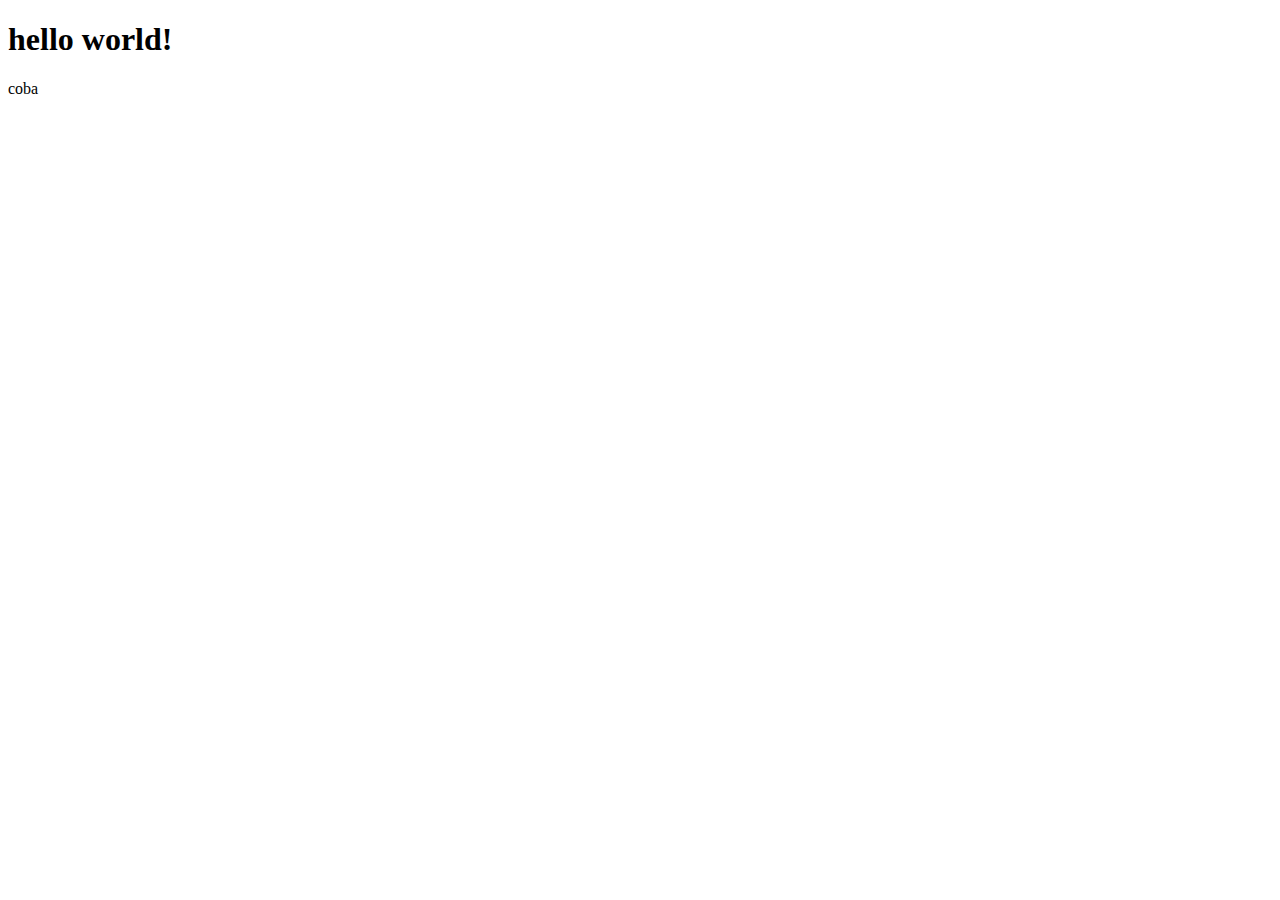
==== test.html @ 11185c2b "nyoba" ====
<!DOCTYPE html>
<html lang="en">
  <head>
    <meta charset="UTF-8" />
    <meta name="viewport" content="width=device-width, initial-scale=1.0" />
    <title>Document</title>
  </head>
  <body>
    <h1>hello world!</h1>
    <p>coba</p>
  </body>
</html>
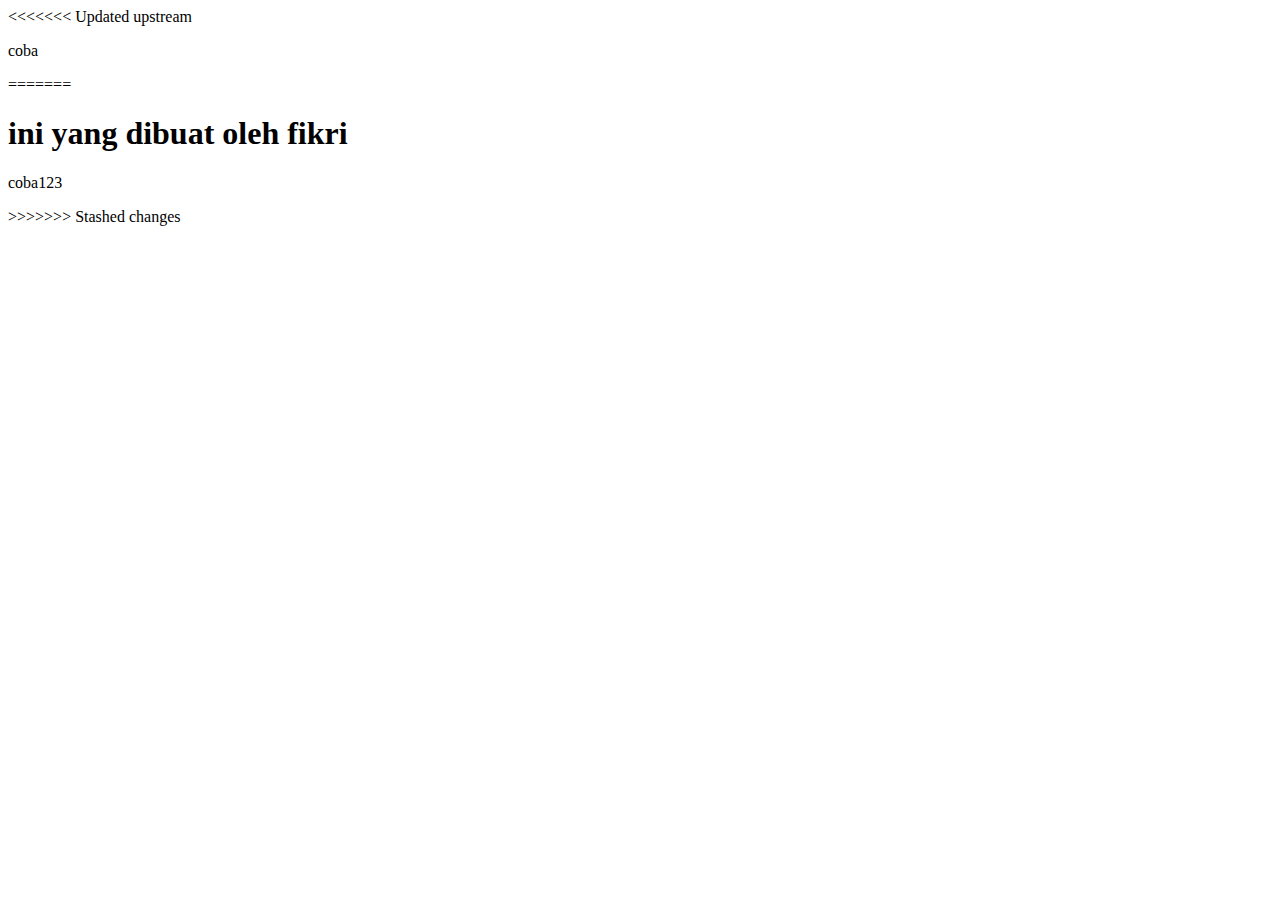
==== commit 75b94504: "update" ====
--- a/test.html
+++ b/test.html
@@ -6,7 +6,11 @@
     <title>Document</title>
   </head>
   <body>
-    <h1>hello world!</h1>
+<<<<<<< Updated upstream
     <p>coba</p>
+=======
+    <h1>ini yang dibuat oleh fikri</h1>
+    <p>coba123</p>
+>>>>>>> Stashed changes
   </body>
 </html>
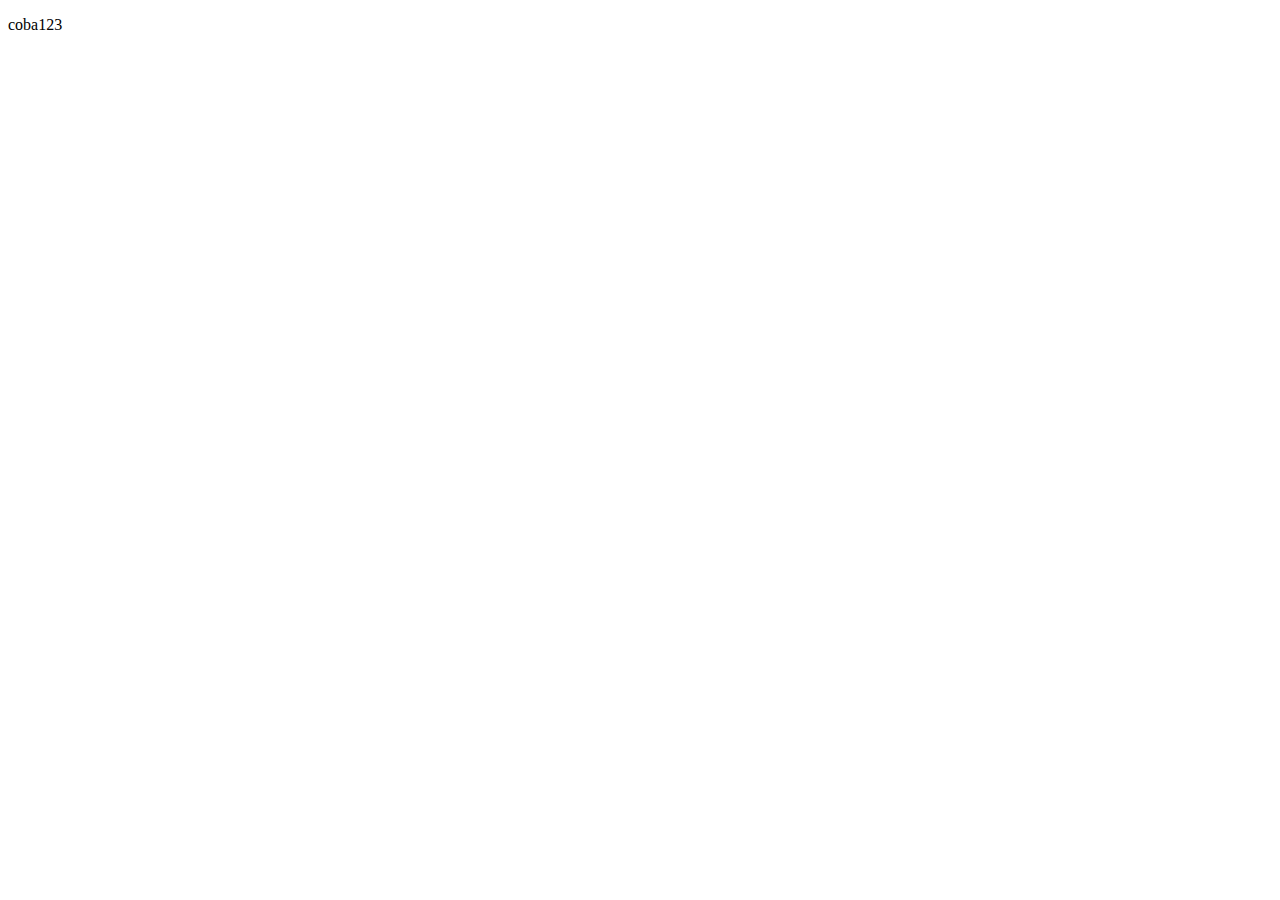
==== commit 7e8667a2: "update" ====
--- a/test.html
+++ b/test.html
@@ -6,11 +6,6 @@
     <title>Document</title>
   </head>
   <body>
-<<<<<<< Updated upstream
-    <p>coba</p>
-=======
-    <h1>ini yang dibuat oleh fikri</h1>
     <p>coba123</p>
->>>>>>> Stashed changes
   </body>
 </html>
